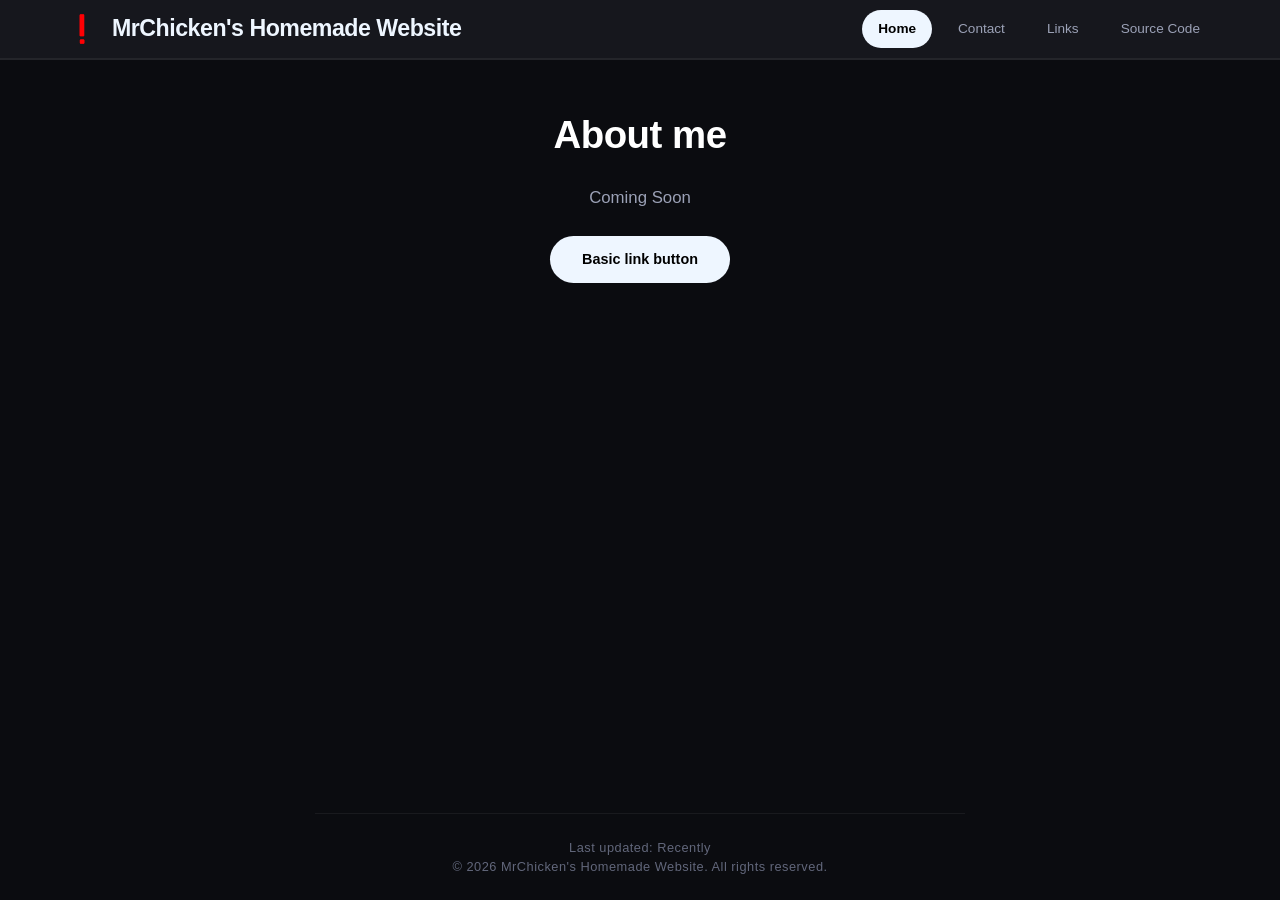
==== Pages/About/index.html @ a8739a75 "statrt work on about me page" ====
<!--© 2026 MrChicken's Homemade Website. All rights reserved.-->
<!DOCTYPE html>
<html lang="en">
<head>
    <meta charset="UTF-8">
    <meta name="viewport" content="width=device-width, initial-scale=1.0">

    <meta name="description" content="Welcome to MrChicken's Homemade Website!">
    <meta name="theme-color" content="#ff0000">

    <meta property="og:title" content="MrChicken's Homemade Website">
    <meta property="og:description" content="Welcome to MrChicken's Homemade Website!">
    <meta property="og:type" content="website">
    <meta property="og:url" content="https://mrchicken.braxonsstuff.com/">
    <meta property="og:image" content="https://mrchicken.braxonsstuff.com/Media/Images/Logos/Exc_WebsiteFavicon.webp">

    <meta name="twitter:card" content="summary_large_image">
    <meta name="twitter:title" content="MrChicken's Homemade Website">
    <meta name="twitter:description" content="Welcome to MrChicken's Homemade Website!">
    <meta name="twitter:image" content="https://mrchicken.braxonsstuff.com/Media/Images/Logos/Exc_WebsiteFavicon.webp">

    <title>About</title>
    <link rel="icon" href="/Media/Images/Logos/Exc_WebsiteFavicon.webp">
    <link rel="stylesheet" href="/CSS/main.css">
    <link rel="stylesheet" href="/CSS/header.css">
    <script src="/JS/main.js" defer></script>
    <script src="/JS/footer.js" defer></script>
    <script src="/JS/header.js" defer></script>
    <script src="/JS/nothing.lol" defer></script>
</head>
<body>
    <div class="main">
        <div id="header">
            <header>
                <h1>
                    About me
                </h1>
            </header>
            <div id="description">
                <p>Coming Soon</p>
                <a href="/">
                    Basic link button
                </a>
            </div>
        </div>
    </div>
</body>
</html>
---- CSS/main.css ----
/*© 2026 MrChicken's Homemade Website. All rights reserved. */
/*main.css
/* --- Base --- */
* {
    box-sizing: border-box;
    margin: 0;
    padding: 0;
}

html, body {
    width: 100%;
    min-height: 100vh;
    margin: 0;
    padding: 0;
}

body {
    font-family: "Inter", "Ubuntu", -apple-system, BlinkMacSystemFont, "Segoe UI", Roboto, sans-serif;
    line-height: 1.6;
    background-color: #0b0c10; 
    color: #c5c6c7;
    position: relative; 
    display: block; 
}

/* --- Loading Screen --- */
#loader {
    position: fixed;
    top: 0; 
    left: 0;
    width: 100%; 
    height: 100%;
    background: #000000; 
    display: flex;
    flex-direction: column;
    justify-content: center;
    align-items: center;
    gap: 20px;
    z-index: 999999;
    transition: opacity 0.25s ease;
}

#loader-video { 
    width: clamp(100px, 15vw, 150px);
    height: clamp(100px, 15vw, 150px); 
}

.loader-stuck-msg {
    color: #ffffff;
    font-family: 'Inter', 'Ubuntu', sans-serif; 
    font-size: 0.95rem;
    letter-spacing: 0.5px;
    text-align: center;
    animation: fadeIn 0.5s ease forwards;
}

.loader-stuck-msg .refresh-link {
    color: #38bdf8; 
    text-decoration: underline;
    cursor: pointer;
    transition: color 0.2s ease;
}

/* Hover effect for the link */
.loader-stuck-msg .refresh-link:hover {
    color: #7dd3fc; 
}

@keyframes fadeIn {
    from { 
        opacity: 0; 
        transform: translateY(8px); 
    }
    to { 
        opacity: 1; 
        transform: translateY(0); 
    }
}

@keyframes fadeIn {
    from { opacity: 0; transform: translateY(10px); }
    to { opacity: 1; transform: translateY(0); }
}

/* --- Main Layout Wrapper --- */
.main {
    max-width: 2500px;
    text-align: center;
    width: 100%;
    margin: 0 auto; 
    padding: 80px 24px 140px 24px;
    min-height: calc(100vh - 80px);
    display: flex;
    flex-direction: column;
    justify-content: flex-start; 
    align-items: center; 
}

/* --- Typography --- */
h1 {
    font-family: "Inter", "Ubuntu", -apple-system, BlinkMacSystemFont, "Segoe UI", sans-serif;
    font-size: clamp(1.8rem, 5vw, 2.4rem);
    color: #ffffff; 
    font-weight: 700; 
    letter-spacing: -0.5px;
    margin-bottom: 1.2rem;
    margin-top: 1.5rem; 
}

#description p {
    font-size: clamp(0.95rem, 2.5vw, 1.05rem);
    color: #9ba1b6; 
}

/* --- Button Styles --- */
.main a {
    display: inline-block;
    padding: clamp(10px, 2vw, 12px) clamp(24px, 4vw, 32px);
    font-size: clamp(0.8rem, 2vw, 0.9rem);
    font-weight: 600;
    color: #000000;
    background-color: #eef6ff; 
    border-radius: 30px;
    text-decoration: none;
    margin-top: 1.5rem;
    margin-bottom: 1.5rem;
    transition: all 0.2s ease-in-out;
}

.main a:hover {
    background-color: #e2e8f0;
    transform: translateY(-2px);
}

/* --- Media Elements --- */
img {
    display: block;
    margin: 0 auto;
    max-width: clamp(65px, 12vw, 80px);
    height: auto;
}

/* Fixed Image Sizes */
img.\31 00x100 { /* 100x100 px */
    width: 100px;
    height: 100px;
    object-fit: cover;
}

img.\32 50x250 { /* 250x250 px */
    width: 250px;
    height: 250px;
    object-fit: cover;
}

img.\35 00x500 { /* 500x500 px */
    width: 500px;
    height: 500px;
    object-fit: cover;
}

/* --- Footer Styles --- */
footer {
    position: absolute;
    bottom: 24px;
    left: 50%;
    transform: translateX(-50%);
    width: calc(100% - 48px);
    max-width: 650px;
    text-align: center;
    border-top: 1px solid rgba(255, 255, 255, 0.06);
    padding-top: 1.5rem;
}

footer p {
    font-size: clamp(0.7rem, 2vw, 0.8rem);
    color: #62677b;
    line-height: 1.5;
    letter-spacing: 0.5px;
}

@media (max-width: 768px) {
    .main {
        padding: 65px 16px 120px 16px; 
    }
    
    footer {
        width: calc(100% - 32px); 
        bottom: 16px;
    }
}
---- CSS/header.css ----
/*© 2026 MrChicken's Homemade Website. All rights reserved. */
/*header.css
/* --- Header Component Base --- */
header.site-header {
    position: fixed !important; 
    top: 0 !important;
    left: 0 !important;
    width: 100% !important; 
    max-width: 100vw !important;
    background-color: #16171d !important; 
    border-bottom: 2px solid rgba(255, 255, 255, 0.06) !important; 
    z-index: 99999 !important;
    display: block !important;
}

/* --- Layout Container --- */
header.site-header .header-container {
    max-width: 1200px !important;
    margin: 0 auto !important;
    padding: 10px 24px !important; 
    display: flex !important;
    flex-direction: row !important;
    justify-content: space-between !important;
    align-items: center !important;
    width: 100% !important;
    box-sizing: border-box !important;
}

/* --- Logo Link Style --- */
header.site-header a.logo, 
header.site-header a.logo:hover {
    display: flex !important;
    flex-direction: row !important;
    align-items: center !important;
    gap: 12px !important; 
    text-decoration: none !important;
    color: #eef6ff !important;
    background: transparent !important;
    border-radius: 0 !important;
    padding: 0 !important;
    margin: 0 !important;
    transform: none !important;
    width: auto !important; 
    height: auto !important;
}

header.site-header .logo-img {
    height: 36px !important; 
    width: auto !important;
    display: block !important;
    margin: 0 !important; 
}

header.site-header .logo-text {
    font-family: "Inter", "Ubuntu", -apple-system, BlinkMacSystemFont, "Segoe UI", sans-serif !important;
    font-size: 1.45rem !important; 
    font-weight: 700 !important;
    letter-spacing: -0.5px !important;
    white-space: nowrap !important; 
}

/* --- Navigation Menu --- */
header.site-header .main-nav {
    display: block !important;
    width: auto !important;
}

header.site-header .main-nav ul {
    list-style: none !important;
    display: flex !important;
    flex-direction: row !important;
    gap: 10px !important;
    margin: 0 !important;
    padding: 0 !important;
    align-items: center !important;
}

header.site-header .main-nav ul li {
    margin: 0 !important;
    padding: 0 !important;
    list-style: none !important;
}

/* --- Link Resets & Styling --- */
header.site-header a.nav-link, 
header.site-header a.nav-link:visited {
    text-decoration: none !important;
    color: #9ba1b6 !important; 
    font-family: "Inter", "Ubuntu", -apple-system, BlinkMacSystemFont, "Segoe UI", sans-serif !important;
    font-weight: 500 !important;
    font-size: 0.85rem !important;
    
    padding: 8px 16px !important;
    border-radius: 20px !important; 
    background-color: transparent !important;
    background: transparent !important;
    
    margin: 0 !important;
    transform: none !important;
    display: inline-block !important;
    width: auto !important;
    transition: all 0.2s ease-in-out !important;
}

/* --- Interactive Hover Interactions --- */
header.site-header a.nav-link:hover {
    color: #e2e8f0 !important;
    background-color: rgba(255, 255, 255, 0.06) !important;
    background: rgba(255, 255, 255, 0.06) !important;
    transform: translateY(-1px) !important;
}

/* Current Active Page Highlight */
header.site-header a.nav-link.active {
    background-color: #eef6ff !important;
    background: #eef6ff !important;
    color: #000000 !important;
    font-weight: 600 !important;
}

/* Mobile Screen */
@media (max-width: 768px) {
    header.site-header .header-container {
        padding: 8px 12px !important;
    }

    header.site-header a.logo {
        gap: 6px !important; 
    }

    header.site-header .logo-img {
        height: 30px !important; 
    }

    header.site-header .logo-text {
        font-size: 0.95rem !important; 
    }

    header.site-header .main-nav ul {
        gap: 2px !important; 
    }

    header.site-header a.nav-link, 
    header.site-header a.nav-link:visited {
        font-size: 0.75rem !important; 
        padding: 6px 10px !important; 
    }
}

@media (max-width: 540px) {
    header.site-header .logo-text {
        display: none !important;
    }
}
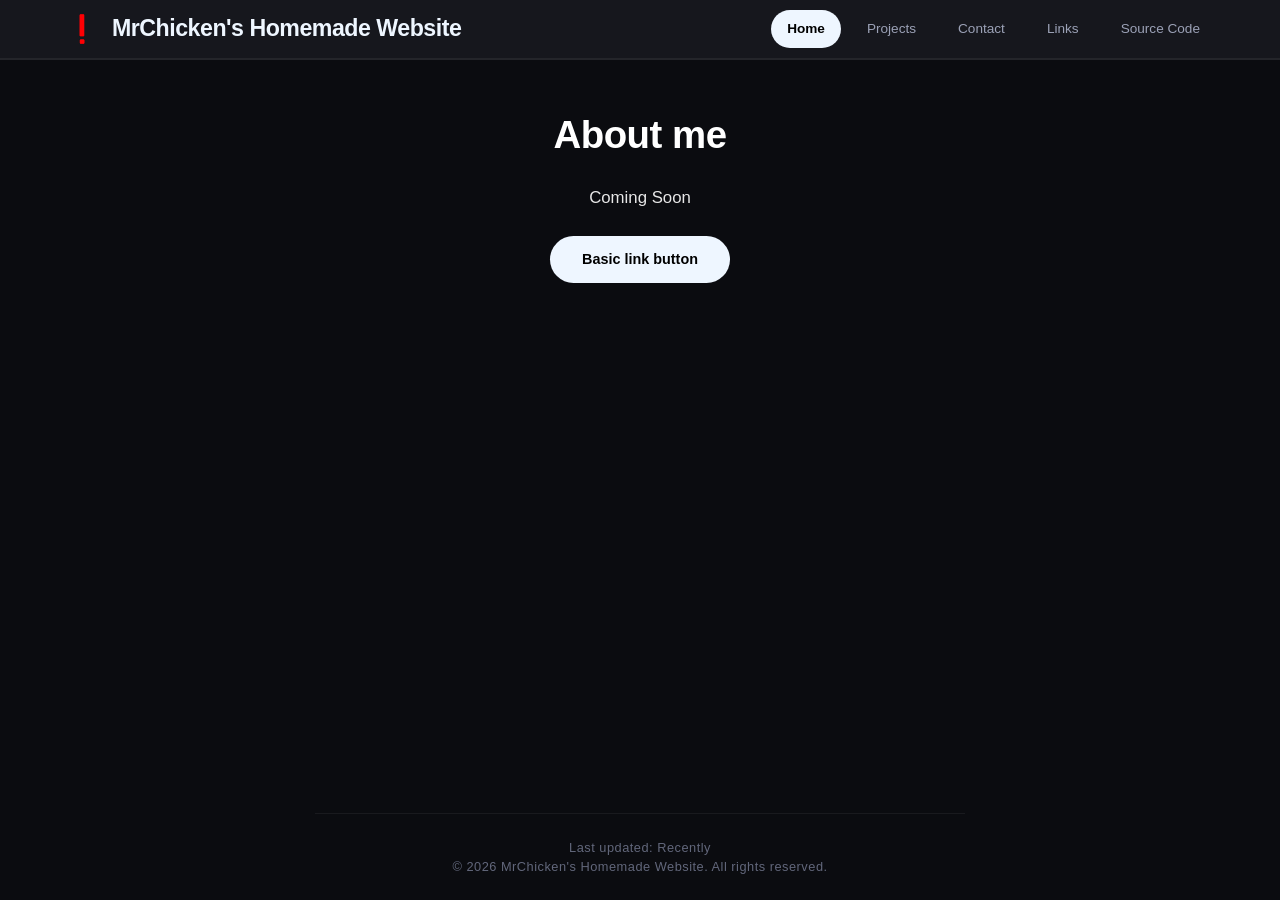
==== commit a3ee2a17: "Format documents to be nicer looking w/ prettier" ====
--- a/Pages/About/index.html
+++ b/Pages/About/index.html
@@ -1,48 +1,59 @@
 <!--© 2026 MrChicken's Homemade Website. All rights reserved.-->
-<!DOCTYPE html>
+<!doctype html>
 <html lang="en">
-<head>
-    <meta charset="UTF-8">
-    <meta name="viewport" content="width=device-width, initial-scale=1.0">
+  <head>
+    <meta charset="UTF-8" />
+    <meta name="viewport" content="width=device-width, initial-scale=1.0" />
 
-    <meta name="description" content="Welcome to MrChicken's Homemade Website!">
-    <meta name="theme-color" content="#ff0000">
+    <meta
+      name="description"
+      content="Welcome to MrChicken's Homemade Website!"
+    />
+    <meta name="theme-color" content="#ff0000" />
 
-    <meta property="og:title" content="MrChicken's Homemade Website">
-    <meta property="og:description" content="Welcome to MrChicken's Homemade Website!">
-    <meta property="og:type" content="website">
-    <meta property="og:url" content="https://mrchicken.braxonsstuff.com/">
-    <meta property="og:image" content="https://mrchicken.braxonsstuff.com/Media/Images/Logos/Exc_WebsiteFavicon.webp">
+    <meta property="og:title" content="MrChicken's Homemade Website" />
+    <meta
+      property="og:description"
+      content="Welcome to MrChicken's Homemade Website!"
+    />
+    <meta property="og:type" content="website" />
+    <meta property="og:url" content="https://mrchicken.braxonsstuff.com/" />
+    <meta
+      property="og:image"
+      content="https://mrchicken.braxonsstuff.com/Media/Images/Logos/Exc_WebsiteFavicon.webp"
+    />
 
-    <meta name="twitter:card" content="summary_large_image">
-    <meta name="twitter:title" content="MrChicken's Homemade Website">
-    <meta name="twitter:description" content="Welcome to MrChicken's Homemade Website!">
-    <meta name="twitter:image" content="https://mrchicken.braxonsstuff.com/Media/Images/Logos/Exc_WebsiteFavicon.webp">
+    <meta name="twitter:card" content="summary_large_image" />
+    <meta name="twitter:title" content="MrChicken's Homemade Website" />
+    <meta
+      name="twitter:description"
+      content="Welcome to MrChicken's Homemade Website!"
+    />
+    <meta
+      name="twitter:image"
+      content="https://mrchicken.braxonsstuff.com/Media/Images/Logos/Exc_WebsiteFavicon.webp"
+    />
 
     <title>About</title>
-    <link rel="icon" href="/Media/Images/Logos/Exc_WebsiteFavicon.webp">
-    <link rel="stylesheet" href="/CSS/main.css">
-    <link rel="stylesheet" href="/CSS/header.css">
+    <link rel="icon" href="/Media/Images/Logos/Exc_WebsiteFavicon.webp" />
+    <link rel="stylesheet" href="/CSS/main.css" />
+    <link rel="stylesheet" href="/CSS/header.css" />
     <script src="/JS/main.js" defer></script>
     <script src="/JS/footer.js" defer></script>
     <script src="/JS/header.js" defer></script>
     <script src="/JS/nothing.lol" defer></script>
-</head>
-<body>
+  </head>
+  <body>
     <div class="main">
-        <div id="header">
-            <header>
-                <h1>
-                    About me
-                </h1>
-            </header>
-            <div id="description">
-                <p>Coming Soon</p>
-                <a href="/">
-                    Basic link button
-                </a>
-            </div>
+      <div id="header">
+        <header>
+          <h1>About me</h1>
+        </header>
+        <div id="description">
+          <p>Coming Soon</p>
+          <a href="/"> Basic link button </a>
         </div>
+      </div>
     </div>
-</body>
-</html>+  </body>
+</html>
--- a/CSS/main.css
+++ b/CSS/main.css
@@ -97,7 +97,7 @@
 }
 
 /* --- Typography --- */
-h1 {
+header h1 {
     font-family: "Inter", "Ubuntu", -apple-system, BlinkMacSystemFont, "Segoe UI", sans-serif;
     font-size: clamp(1.8rem, 5vw, 2.4rem);
     color: #ffffff; 
@@ -107,9 +107,9 @@
     margin-top: 1.5rem; 
 }
 
-#description p {
+#description {
     font-size: clamp(0.95rem, 2.5vw, 1.05rem);
-    color: #9ba1b6; 
+    color: #e7e7e7; 
 }
 
 /* --- Button Styles --- */
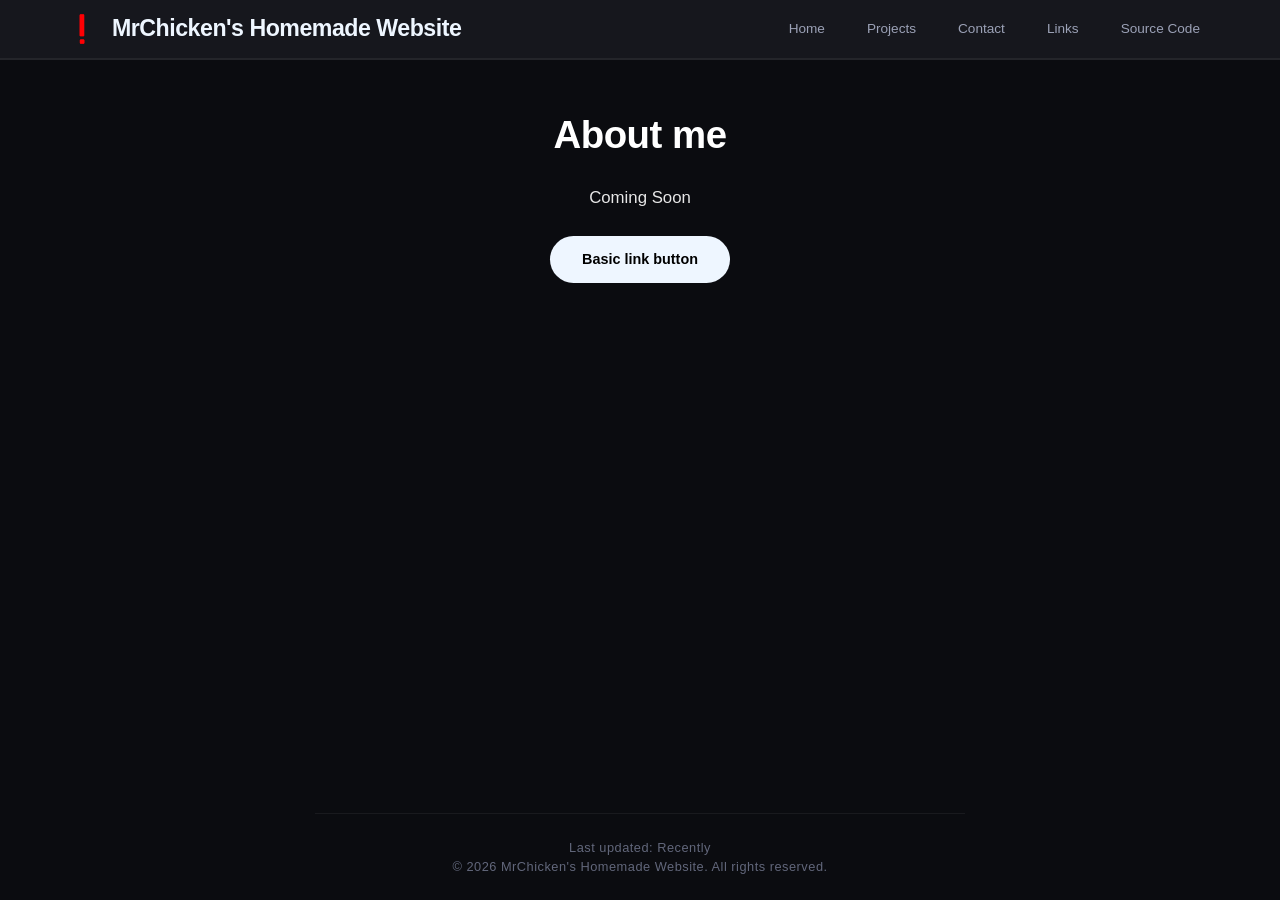
==== commit 852d53a1: "Housekeeping #1" ====
--- a/Pages/About/index.html
+++ b/Pages/About/index.html
@@ -4,6 +4,41 @@
   <head>
     <meta charset="UTF-8" />
     <meta name="viewport" content="width=device-width, initial-scale=1.0" />
+    <!-- Tiny first-paint loader setup; the full loader lives in /JS/loading.js. -->
+    <script>
+      document.documentElement.classList.add("site-loading");
+      window.__loaderBootFallback = setTimeout(
+        () => document.documentElement.classList.remove("site-loading"),
+        25000,
+      );
+    </script>
+    <style>
+      .site-loading {
+        background: #000;
+      }
+      .site-loading body {
+        overflow: hidden;
+      }
+      .site-loading body > :not(#loader) {
+        visibility: hidden;
+      }
+      .site-loading #loader {
+        display: flex;
+        position: fixed;
+        inset: 0;
+        z-index: 999999;
+        background: #000;
+        color: #fff;
+        flex-direction: column;
+        align-items: center;
+        justify-content: center;
+      }
+      .site-loading #loader-video {
+        width: clamp(100px, 15vw, 150px);
+        height: clamp(100px, 15vw, 150px);
+        object-fit: contain;
+      }
+    </style>
 
     <meta
       name="description"
@@ -36,14 +71,65 @@
 
     <title>About</title>
     <link rel="icon" href="/Media/Images/Logos/Exc_WebsiteFavicon.webp" />
-    <link rel="stylesheet" href="/CSS/main.css" />
-    <link rel="stylesheet" href="/CSS/header.css" />
+    <script src="/JS/loading.js" defer></script>
     <script src="/JS/main.js" defer></script>
     <script src="/JS/footer.js" defer></script>
     <script src="/JS/header.js" defer></script>
-    <script src="/JS/nothing.lol" defer></script>
   </head>
   <body>
+    <!-- Original black-and-video loading screen, with real progress underneath. -->
+    <div id="loader" aria-label="Website loading status">
+      <video
+        id="loader-video"
+        autoplay
+        muted
+        loop
+        playsinline
+        preload="none"
+        poster="/Media/Images/Logos/Exc_.webp"
+        aria-hidden="true"
+      >
+        <source
+          src="/Media/Videos/ExclamitionSpin02.mp4.webm"
+          type="video/webm"
+        />
+        <source src="/Media/Videos/ExclamitionSpin02.mp4" type="video/mp4" />
+      </video>
+      <div class="loader-progress-details">
+        <div
+          class="loader-progress-track"
+          id="loader-progress"
+          role="progressbar"
+          aria-label="Website loading progress"
+          aria-valuemin="0"
+          aria-valuemax="100"
+          aria-valuenow="0"
+        >
+          <span id="loader-progress-fill"></span>
+        </div>
+        <p id="loader-percent" role="status" aria-live="polite">0%</p>
+      </div>
+      <div id="loader-stuck" class="loader-stuck-msg" hidden>
+        <p>
+          Stuck loading? Give it a minute, otherwise try
+          <button id="loader-retry" class="refresh-link" type="button">
+            refreshing</button
+          >. <br />If this problem continues, please contact me at
+          <br />mrchickencontacting.trc@gmail.com
+        </p>
+        <p id="loader-warning" hidden></p>
+        <p class="loader-continue-line">
+          Or
+          <button id="loader-continue" class="refresh-link" type="button">
+            view the site anyway</button
+          >.
+        </p>
+      </div>
+    </div>
+    <!-- Non-render-blocking styles: loader is already visible. -->
+    <link rel="stylesheet" href="/CSS/main.css" />
+    <link rel="stylesheet" href="/CSS/header.css" />
+
     <div class="main">
       <div id="header">
         <header>
--- a/CSS/main.css
+++ b/CSS/main.css
@@ -23,47 +23,130 @@
     display: block; 
 }
 
-/* --- Loading Screen --- */
+/* --- Loading Screen: original appearance, real progress --- */
+/* Hidden when JavaScript is unavailable so visitors can still use the site. */
 #loader {
     position: fixed;
-    top: 0; 
+    top: 0;
     left: 0;
-    width: 100%; 
+    width: 100%;
     height: 100%;
-    background: #000000; 
-    display: flex;
+    background: #000000;
+    display: none;
     flex-direction: column;
     justify-content: center;
     align-items: center;
     gap: 20px;
+    padding: 20px;
+    text-align: center;
+    overflow-y: auto;
     z-index: 999999;
+    opacity: 1;
     transition: opacity 0.25s ease;
 }
 
-#loader-video { 
+html.site-loading,
+html.site-loading body {
+    overflow: hidden;
+}
+
+html.site-loading #loader,
+#loader.loader--hidden {
+    display: flex;
+}
+
+#loader.loader--hidden {
+    opacity: 0;
+    pointer-events: none;
+}
+
+#loader-video {
     width: clamp(100px, 15vw, 150px);
-    height: clamp(100px, 15vw, 150px); 
-}
-
+    height: clamp(100px, 15vw, 150px);
+    object-fit: contain;
+    flex-shrink: 0;
+}
+
+/* Only additions to the old design: a thin bar and its actual percentage. */
+.loader-progress-details {
+    width: min(240px, 75vw);
+    display: flex;
+    flex-direction: column;
+    align-items: center;
+    gap: 9px;
+}
+
+.loader-progress-track {
+    width: 100%;
+    height: 6px;
+    overflow: hidden;
+    border-radius: 999px;
+    background: #252525;
+}
+
+#loader-progress-fill {
+    display: block;
+    width: 0%;
+    height: 100%;
+    border-radius: inherit;
+    background: #ffffff;
+    transition: width 0.2s ease;
+}
+
+#loader-percent {
+    color: #ffffff;
+    font-family: 'Inter', 'Ubuntu', sans-serif;
+    font-size: 0.95rem;
+    font-variant-numeric: tabular-nums;
+}
+
+/* Matches the original 'stuck loading' text/link styling. */
 .loader-stuck-msg {
     color: #ffffff;
-    font-family: 'Inter', 'Ubuntu', sans-serif; 
+    font-family: 'Inter', 'Ubuntu', sans-serif;
     font-size: 0.95rem;
     letter-spacing: 0.5px;
     text-align: center;
     animation: fadeIn 0.5s ease forwards;
 }
 
+.loader-stuck-msg[hidden],
+#loader-warning[hidden] {
+    display: none !important;
+}
+
 .loader-stuck-msg .refresh-link {
-    color: #38bdf8; 
+    appearance: none;
+    display: inline;
+    padding: 0;
+    border: 0;
+    background: none;
+    font: inherit;
+    letter-spacing: inherit;
+    color: #38bdf8;
     text-decoration: underline;
     cursor: pointer;
     transition: color 0.2s ease;
 }
 
-/* Hover effect for the link */
 .loader-stuck-msg .refresh-link:hover {
-    color: #7dd3fc; 
+    color: #7dd3fc;
+}
+
+.loader-stuck-msg .refresh-link:focus-visible {
+    outline: 2px solid #38bdf8;
+    outline-offset: 2px;
+}
+
+#loader-warning,
+.loader-continue-line {
+    margin-top: 10px;
+}
+
+@media (prefers-reduced-motion: reduce) {
+    #loader,
+    #loader-progress-fill { transition: none; }
+    .loader-stuck-msg { animation: none; }
 }
 
 @keyframes fadeIn {
